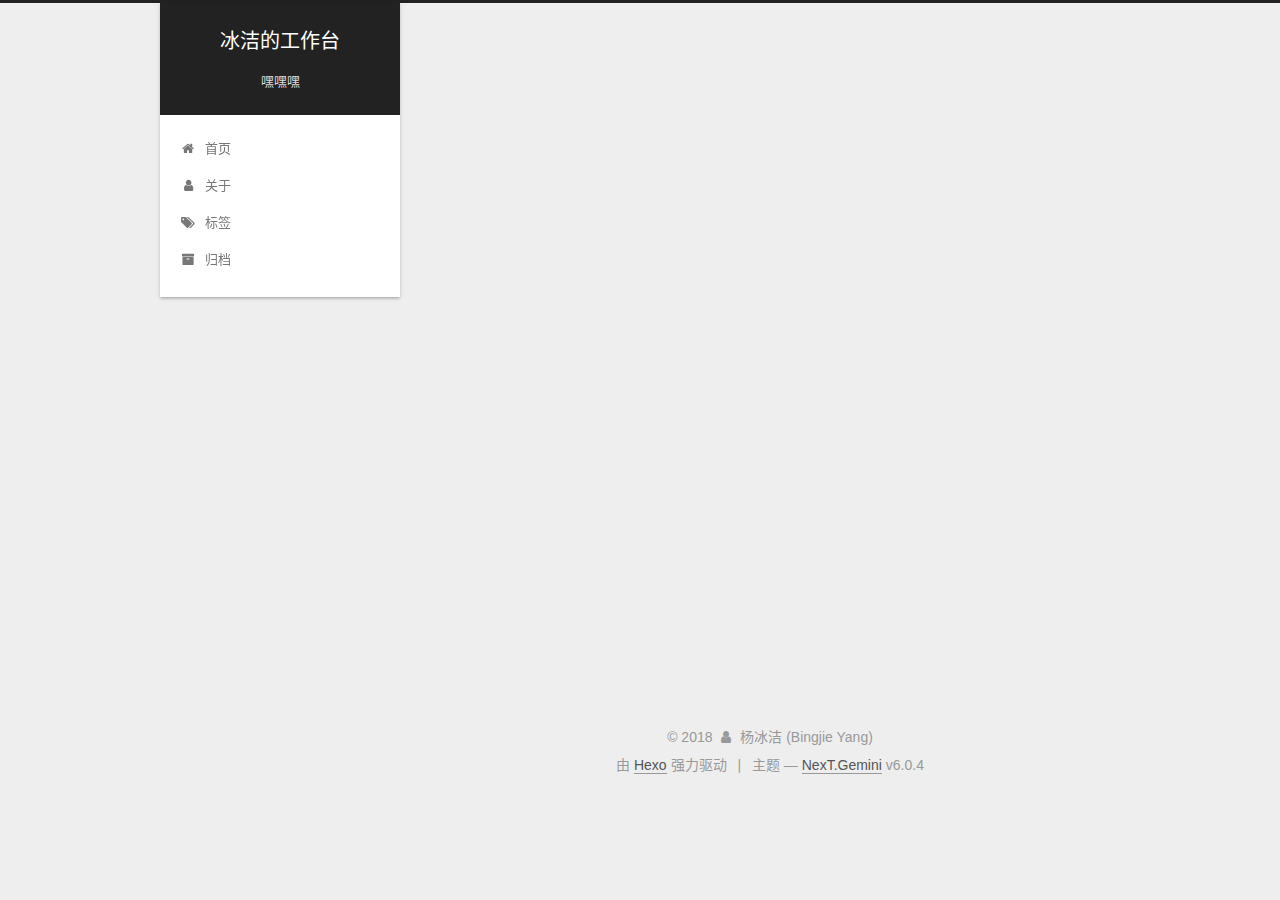
==== about/index.html @ 673fb583 "Site updated: 2018-02-25 16:41:50" ====
<!DOCTYPE html>



  


<html class="theme-next gemini use-motion" lang="zh-CN">
<head>
  <meta charset="UTF-8"/>
<meta http-equiv="X-UA-Compatible" content="IE=edge" />
<meta name="viewport" content="width=device-width, initial-scale=1, maximum-scale=1"/>
<meta name="theme-color" content="#222">












<meta http-equiv="Cache-Control" content="no-transform" />
<meta http-equiv="Cache-Control" content="no-siteapp" />






















<link href="/lib/font-awesome/css/font-awesome.min.css?v=4.6.2" rel="stylesheet" type="text/css" />

<link href="/css/main.css?v=6.0.4" rel="stylesheet" type="text/css" />


  <link rel="apple-touch-icon" sizes="180x180" href="/images/apple-touch-icon-next.png?v=6.0.4">


  <link rel="icon" type="image/png" sizes="32x32" href="/images/favicon-32x32-next.png?v=6.0.4">


  <link rel="icon" type="image/png" sizes="16x16" href="/images/favicon-16x16-next.png?v=6.0.4">


  <link rel="mask-icon" href="/images/logo.svg?v=6.0.4" color="#222">









<script type="text/javascript" id="hexo.configurations">
  var NexT = window.NexT || {};
  var CONFIG = {
    root: '/',
    scheme: 'Gemini',
    version: '6.0.4',
    sidebar: {"position":"left","display":"post","offset":12,"b2t":false,"scrollpercent":false,"onmobile":false},
    fancybox: false,
    fastclick: false,
    lazyload: false,
    tabs: true,
    motion: {"enable":true,"async":false,"transition":{"post_block":"fadeIn","post_header":"slideDownIn","post_body":"slideDownIn","coll_header":"slideLeftIn","sidebar":"slideUpIn"}},
    algolia: {
      applicationID: '',
      apiKey: '',
      indexName: '',
      hits: {"per_page":10},
      labels: {"input_placeholder":"Search for Posts","hits_empty":"We didn't find any results for the search: ${query}","hits_stats":"${hits} results found in ${time} ms"}
    }
  };
</script>


  




  
  <meta name="keywords" content="Hexo, Bingjie" />


<meta name="description" content="黄泽强">
<meta property="og:type" content="website">
<meta property="og:title" content="about">
<meta property="og:url" content="http://hzqjyyx.github.io/about/index.html">
<meta property="og:site_name" content="冰洁的工作台">
<meta property="og:description" content="黄泽强">
<meta property="og:locale" content="zh-CN">
<meta property="og:updated_time" content="2017-05-13T11:51:23.000Z">
<meta name="twitter:card" content="summary">
<meta name="twitter:title" content="about">
<meta name="twitter:description" content="黄泽强">






  <link rel="canonical" href="http://hzqjyyx.github.io/about/"/>



<script type="text/javascript" id="page.configurations">
  CONFIG.page = {
    sidebar: "",
  };
</script>
  <title>about | 冰洁的工作台</title>
  









  <noscript>
  <style type="text/css">
    .use-motion .motion-element,
    .use-motion .brand,
    .use-motion .menu-item,
    .sidebar-inner,
    .use-motion .post-block,
    .use-motion .pagination,
    .use-motion .comments,
    .use-motion .post-header,
    .use-motion .post-body,
    .use-motion .collection-title { opacity: initial; }

    .use-motion .logo,
    .use-motion .site-title,
    .use-motion .site-subtitle {
      opacity: initial;
      top: initial;
    }

    .use-motion {
      .logo-line-before i { left: initial; }
      .logo-line-after i { right: initial; }
    }
  </style>
</noscript>

</head>

<body itemscope itemtype="http://schema.org/WebPage" lang="zh-CN">

  
  
    
  

  <div class="container sidebar-position-left page-post-detail">
    <div class="headband"></div>

    <header id="header" class="header" itemscope itemtype="http://schema.org/WPHeader">
      <div class="header-inner"> <div class="site-brand-wrapper">
  <div class="site-meta ">
    

    <div class="custom-logo-site-title">
      <a href="/"  class="brand" rel="start">
        <span class="logo-line-before"><i></i></span>
        <span class="site-title">冰洁的工作台</span>
        <span class="logo-line-after"><i></i></span>
      </a>
    </div>
      
        <p class="site-subtitle">嘿嘿嘿</p>
      
  </div>

  <div class="site-nav-toggle">
    <button>
      <span class="btn-bar"></span>
      <span class="btn-bar"></span>
      <span class="btn-bar"></span>
    </button>
  </div>
</div>

<nav class="site-nav">
  

  
    <ul id="menu" class="menu">
      
        
        <li class="menu-item menu-item-home">
          <a href="/" rel="section">
            <i class="menu-item-icon fa fa-fw fa-home"></i> <br />首页</a>
        </li>
      
        
        <li class="menu-item menu-item-about">
          <a href="/about/" rel="section">
            <i class="menu-item-icon fa fa-fw fa-user"></i> <br />关于</a>
        </li>
      
        
        <li class="menu-item menu-item-tags">
          <a href="/tags/" rel="section">
            <i class="menu-item-icon fa fa-fw fa-tags"></i> <br />标签</a>
        </li>
      
        
        <li class="menu-item menu-item-archives">
          <a href="/archives/" rel="section">
            <i class="menu-item-icon fa fa-fw fa-archive"></i> <br />归档</a>
        </li>
      

      
    </ul>
  

  
</nav>


  



 </div>
    </header>

    


    <main id="main" class="main">
      <div class="main-inner">
        <div class="content-wrap">
          <div id="content" class="content">
            

  <div id="posts" class="posts-expand">
    
    
    
    <div class="post-block page">
      <header class="post-header">

<h1 class="post-title" itemprop="name headline">about</h1>

<div class="post-meta">
  
  



</div>

</header>

      
      
      
      <div class="post-body">
        
        
          <h1 id="黄泽强"><a class="markdownIt-Anchor" href="#黄泽强"></a> 黄泽强</h1>

        
      </div>
      
      
      
    </div>
    



    
    
    
  </div>


          </div>
          

        </div>
        
          
  
  <div class="sidebar-toggle">
    <div class="sidebar-toggle-line-wrap">
      <span class="sidebar-toggle-line sidebar-toggle-line-first"></span>
      <span class="sidebar-toggle-line sidebar-toggle-line-middle"></span>
      <span class="sidebar-toggle-line sidebar-toggle-line-last"></span>
    </div>
  </div>

  <aside id="sidebar" class="sidebar">
    
    <div class="sidebar-inner">

      

      
        <ul class="sidebar-nav motion-element">
          <li class="sidebar-nav-toc sidebar-nav-active" data-target="post-toc-wrap">
            文章目录
          </li>
          <li class="sidebar-nav-overview" data-target="site-overview-wrap">
            站点概览
          </li>
        </ul>
      

      <section class="site-overview-wrap sidebar-panel">
        <div class="site-overview">
          <div class="site-author motion-element" itemprop="author" itemscope itemtype="http://schema.org/Person">
            
              <p class="site-author-name" itemprop="name">杨冰洁 (Bingjie Yang)</p>
              <p class="site-description motion-element" itemprop="description"></p>
          </div>

          
            <nav class="site-state motion-element">
              
                <div class="site-state-item site-state-posts">
                
                  <a href="/archives/">
                
                    <span class="site-state-item-count">1</span>
                    <span class="site-state-item-name">日志</span>
                  </a>
                </div>
              

              

              
            </nav>
          

          

          
            <div class="links-of-author motion-element">
              
                <span class="links-of-author-item">
                  <a href="https://github.com/ybjjyyx" target="_blank" title="GitHub"><i class="fa fa-fw fa-github"></i>GitHub</a>
                  
                </span>
              
            </div>
          

          
          

          
          

          
            
          
          

        </div>
      </section>

      
      <!--noindex-->
        <section class="post-toc-wrap motion-element sidebar-panel sidebar-panel-active">
          <div class="post-toc">

            
              
            

            
              <div class="post-toc-content"><ol class="nav"><li class="nav-item nav-level-1"><a class="nav-link" href="#黄泽强"><span class="nav-number">1.</span> <span class="nav-text"> 黄泽强</span></a></li></ol></div>
            

          </div>
        </section>
      <!--/noindex-->
      

      

    </div>
  </aside>


        
      </div>
    </main>

    <footer id="footer" class="footer">
      <div class="footer-inner">
        <div class="copyright">&copy; <span itemprop="copyrightYear">2018</span>
  <span class="with-love">
    <i class="fa fa-user"></i>
  </span>
  <span class="author" itemprop="copyrightHolder">杨冰洁 (Bingjie Yang)</span>

  

  
</div>




  <div class="powered-by">由 <a class="theme-link" target="_blank" href="https://hexo.io">Hexo</a> 强力驱动</div>



  <span class="post-meta-divider">|</span>



  <div class="theme-info">主题 &mdash; <a class="theme-link" target="_blank" href="https://github.com/theme-next/hexo-theme-next">NexT.Gemini</a> v6.0.4</div>




        








        
      </div>
    </footer>

    
      <div class="back-to-top">
        <i class="fa fa-arrow-up"></i>
        
      </div>
    

    

  </div>

  

<script type="text/javascript">
  if (Object.prototype.toString.call(window.Promise) !== '[object Function]') {
    window.Promise = null;
  }
</script>


























  
  
    <script type="text/javascript" src="/lib/jquery/index.js?v=2.1.3"></script>
  

  
  
    <script type="text/javascript" src="/lib/velocity/velocity.min.js?v=1.2.1"></script>
  

  
  
    <script type="text/javascript" src="/lib/velocity/velocity.ui.min.js?v=1.2.1"></script>
  


  


  <script type="text/javascript" src="/js/src/utils.js?v=6.0.4"></script>

  <script type="text/javascript" src="/js/src/motion.js?v=6.0.4"></script>



  
  


  <script type="text/javascript" src="/js/src/affix.js?v=6.0.4"></script>

  <script type="text/javascript" src="/js/src/schemes/pisces.js?v=6.0.4"></script>



  
  <script type="text/javascript" src="/js/src/scrollspy.js?v=6.0.4"></script>
<script type="text/javascript" src="/js/src/post-details.js?v=6.0.4"></script>



  


  <script type="text/javascript" src="/js/src/bootstrap.js?v=6.0.4"></script>



  

  
    <script id="dsq-count-scr" src="https://bingjie yang.disqus.com/count.js" async></script>
  

  





	





  












  





  

  

  

  
  

  
  

  


  
  

  

  

  

  

</body>
</html>
---- css/main.css ----
/* normalize.css v3.0.2 | MIT License | git.io/normalize */
html {
  font-family: sans-serif; /* 1 */
  -ms-text-size-adjust: 100%; /* 2 */
  -webkit-text-size-adjust: 100%; /* 2 */
}
body {
  margin: 0;
}
article,
aside,
details,
figcaption,
figure,
footer,
header,
hgroup,
main,
menu,
nav,
section,
summary {
  display: block;
}
audio,
canvas,
progress,
video {
  display: inline-block; /* 1 */
  vertical-align: baseline; /* 2 */
}
audio:not([controls]) {
  display: none;
  height: 0;
}
[hidden],
template {
  display: none;
}
a {
  background-color: transparent;
}
a:active,
a:hover {
  outline: 0;
}
abbr[title] {
  border-bottom: 1px dotted;
}
b,
strong {
  font-weight: bold;
}
dfn {
  font-style: italic;
}
h1 {
  font-size: 2em;
  margin: 0.67em 0;
}
mark {
  background: #ff0;
  color: #000;
}
small {
  font-size: 80%;
}
sub,
sup {
  font-size: 75%;
  line-height: 0;
  position: relative;
  vertical-align: baseline;
}
sup {
  top: -0.5em;
}
sub {
  bottom: -0.25em;
}
img {
  border: 0;
}
svg:not(:root) {
  overflow: hidden;
}
figure {
  margin: 1em 40px;
}
hr {
  -moz-box-sizing: content-box;
  box-sizing: content-box;
  height: 0;
}
pre {
  overflow: auto;
}
code,
kbd,
pre,
samp {
  font-family: monospace, monospace;
  font-size: 1em;
}
button,
input,
optgroup,
select,
textarea {
  color: inherit; /* 1 */
  font: inherit; /* 2 */
  margin: 0; /* 3 */
}
button {
  overflow: visible;
}
button,
select {
  text-transform: none;
}
button,
html input[type="button"],
input[type="reset"],
input[type="submit"] {
  -webkit-appearance: button; /* 2 */
  cursor: pointer; /* 3 */
}
button[disabled],
html input[disabled] {
  cursor: default;
}
button::-moz-focus-inner,
input::-moz-focus-inner {
  border: 0;
  padding: 0;
}
input {
  line-height: normal;
}
input[type="checkbox"],
input[type="radio"] {
  box-sizing: border-box; /* 1 */
  padding: 0; /* 2 */
}
input[type="number"]::-webkit-inner-spin-button,
input[type="number"]::-webkit-outer-spin-button {
  height: auto;
}
input[type="search"] {
  -webkit-appearance: textfield; /* 1 */
  -moz-box-sizing: content-box;
  -webkit-box-sizing: content-box; /* 2 */
  box-sizing: content-box;
}
input[type="search"]::-webkit-search-cancel-button,
input[type="search"]::-webkit-search-decoration {
  -webkit-appearance: none;
}
fieldset {
  border: 1px solid #c0c0c0;
  margin: 0 2px;
  padding: 0.35em 0.625em 0.75em;
}
legend {
  border: 0; /* 1 */
  padding: 0; /* 2 */
}
textarea {
  overflow: auto;
}
optgroup {
  font-weight: bold;
}
table {
  border-collapse: collapse;
  border-spacing: 0;
}
td,
th {
  padding: 0;
}
::selection {
  background: #262a30;
  color: #fff;
}
body {
  position: relative;
  font-family: 'Lato', "PingFang SC", "Microsoft YaHei", sans-serif;
  font-size: 14px;
  line-height: 2;
  color: #555;
  background: #eee;
}
@media (max-width: 767px) {
  body {
    padding-right: 0 !important;
  }
}
@media (min-width: 768px) and (max-width: 991px) {
  body {
    padding-right: 0 !important;
  }
}
@media (min-width: 1600px) {
  body {
    font-size: 16px;
  }
}
h1,
h2,
h3,
h4,
h5,
h6 {
  margin: 0;
  padding: 0;
  font-weight: bold;
  line-height: 1.5;
  font-family: 'Lato', "PingFang SC", "Microsoft YaHei", sans-serif;
}
h2,
h3,
h4,
h5,
h6 {
  margin: 20px 0 15px;
}
h1 {
  font-size: 22px;
}
@media (max-width: 767px) {
  h1 {
    font-size: 18px;
  }
}
h2 {
  font-size: 20px;
}
@media (max-width: 767px) {
  h2 {
    font-size: 16px;
  }
}
h3 {
  font-size: 18px;
}
@media (max-width: 767px) {
  h3 {
    font-size: 14px;
  }
}
h4 {
  font-size: 16px;
}
@media (max-width: 767px) {
  h4 {
    font-size: 12px;
  }
}
h5 {
  font-size: 14px;
}
@media (max-width: 767px) {
  h5 {
    font-size: 10px;
  }
}
h6 {
  font-size: 12px;
}
@media (max-width: 767px) {
  h6 {
    font-size: 8px;
  }
}
p {
  margin: 0 0 20px 0;
}
a {
  color: #555;
  text-decoration: none;
  outline: none;
  border-bottom: 1px solid #999;
  word-wrap: break-word;
}
a:hover {
  color: #222;
  border-bottom-color: #222;
}
blockquote {
  margin: 0;
  padding: 0;
}
img {
  display: block;
  margin: auto;
  max-width: 100%;
  height: auto;
}
hr {
  margin: 40px 0;
  height: 3px;
  border: none;
  background-color: #ddd;
  background-image: repeating-linear-gradient(-45deg, #fff, #fff 4px, transparent 4px, transparent 8px);
}
blockquote {
  padding: 0 15px;
  color: #666;
  border-left: 4px solid #ddd;
}
blockquote cite::before {
  content: "-";
  padding: 0 5px;
}
dt {
  font-weight: 700;
}
dd {
  margin: 0;
  padding: 0;
}
kbd {
  border: 1px solid #ccc;
  border-radius: 0.2em;
  box-shadow: 0.1em 0.1em 0.2em rgba(0,0,0,0.1);
  background-color: #f9f9f9;
  font-family: inherit;
  background-image: -webkit-linear-gradient(top, #eee, #fff, #eee);
  padding: 0.1em 0.3em;
  white-space: nowrap;
}
.text-left {
  text-align: left;
}
.text-center {
  text-align: center;
}
.text-right {
  text-align: right;
}
.text-justify {
  text-align: justify;
}
.text-nowrap {
  white-space: nowrap;
}
.text-lowercase {
  text-transform: lowercase;
}
.text-uppercase {
  text-transform: uppercase;
}
.text-capitalize {
  text-transform: capitalize;
}
.center-block {
  display: block;
  margin-left: auto;
  margin-right: auto;
}
.clearfix:before,
.clearfix:after {
  content: " ";
  display: table;
}
.clearfix:after {
  clear: both;
}
.pullquote {
  width: 45%;
}
.pullquote.left {
  float: left;
  margin-left: 5px;
  margin-right: 10px;
}
.pullquote.right {
  float: right;
  margin-left: 10px;
  margin-right: 5px;
}
.affix.affix.affix {
  position: fixed;
}
.translation {
  margin-top: -20px;
  font-size: 14px;
  color: #999;
}
.scrollbar-measure {
  width: 100px;
  height: 100px;
  overflow: scroll;
  position: absolute;
  top: -9999px;
}
.use-motion .motion-element {
  opacity: 0;
}
table {
  margin: 20px 0;
  width: 100%;
  border-collapse: collapse;
  border-spacing: 0;
  border: 1px solid #ddd;
  font-size: 14px;
  table-layout: fixed;
  word-wrap: break-all;
}
table>tbody>tr:nth-of-type(odd) {
  background-color: #f9f9f9;
}
table>tbody>tr:hover {
  background-color: #f5f5f5;
}
caption,
th,
td {
  padding: 8px;
  text-align: left;
  vertical-align: middle;
  font-weight: normal;
}
th,
td {
  border-bottom: 3px solid #ddd;
  border-right: 1px solid #eee;
}
th {
  padding-bottom: 10px;
  font-weight: 700;
}
td {
  border-bottom-width: 1px;
}
html,
body {
  height: 100%;
}
.container {
  position: relative;
  min-height: 100%;
}
.header-inner {
  margin: 0 auto;
  padding: 100px 0 70px;
  width: calc(100% - 252px);
}
@media (min-width: 1600px) {
  .container .header-inner {
    width: 900px;
  }
}
.main {
  padding-bottom: 150px;
}
.main-inner {
  margin: 0 auto;
  width: calc(100% - 252px);
}
@media (min-width: 1600px) {
  .container .main-inner {
    width: 900px;
  }
}
.footer {
  position: absolute;
  left: 0;
  bottom: 0;
  width: 100%;
  min-height: 50px;
}
.footer-inner {
  box-sizing: border-box;
  margin: 20px auto;
  width: calc(100% - 252px);
}
@media (min-width: 1600px) {
  .container .footer-inner {
    width: 900px;
  }
}
pre,
.highlight {
  overflow: auto;
  margin: 20px 0;
  padding: 0;
  font-size: 14px;
  color: #4d4d4c;
  background: #f7f7f7;
  line-height: 1.6;
}
pre,
code {
  font-family: consolas, Menlo, "PingFang SC", "Microsoft YaHei", monospace;
}
code {
  padding: 2px 4px;
  word-wrap: break-word;
  color: #555;
  background: #eee;
  border-radius: 3px;
  font-size: 14px;
}
pre {
  padding: 10px;
}
pre code {
  padding: 0;
  color: #4d4d4c;
  background: none;
  text-shadow: none;
}
.highlight {
  border-radius: 1px;
}
.highlight pre {
  border: none;
  margin: 0;
  padding: 10px 0;
}
.highlight table {
  margin: 0;
  width: auto;
  border: none;
}
.highlight td {
  border: none;
  padding: 0;
}
.highlight figcaption {
  font-size: 1em;
  color: #4d4d4c;
  line-height: 1em;
  margin-bottom: 1em;
}
.highlight figcaption:before,
.highlight figcaption:after {
  content: " ";
  display: table;
}
.highlight figcaption:after {
  clear: both;
}
.highlight figcaption a {
  float: right;
  color: #4d4d4c;
}
.highlight figcaption a:hover {
  border-bottom-color: #4d4d4c;
}
.highlight .gutter pre {
  padding-left: 10px;
  padding-right: 10px;
  color: #869194;
  text-align: right;
  background-color: #eff2f3;
}
.highlight .code pre {
  width: 100%;
  padding-left: 10px;
  padding-right: 10px;
  background-color: #f7f7f7;
}
.highlight .line {
  height: 20px;
}
.gutter {
  -webkit-user-select: none;
  -moz-user-select: none;
  -ms-user-select: none;
  user-select: none;
}
.gist table {
  width: auto;
}
.gist table td {
  border: none;
}
pre .deletion {
  background: #fdd;
}
pre .addition {
  background: #dfd;
}
pre .meta {
  color: #8959a8;
}
pre .comment {
  color: #8e908c;
}
pre .variable,
pre .attribute,
pre .tag,
pre .regexp,
pre .ruby .constant,
pre .xml .tag .title,
pre .xml .pi,
pre .xml .doctype,
pre .html .doctype,
pre .css .id,
pre .css .class,
pre .css .pseudo {
  color: #c82829;
}
pre .number,
pre .preprocessor,
pre .built_in,
pre .literal,
pre .params,
pre .constant,
pre .command {
  color: #f5871f;
}
pre .ruby .class .title,
pre .css .rules .attribute,
pre .string,
pre .value,
pre .inheritance,
pre .header,
pre .ruby .symbol,
pre .xml .cdata,
pre .special,
pre .number,
pre .formula {
  color: #718c00;
}
pre .title,
pre .css .hexcolor {
  color: #3e999f;
}
pre .function,
pre .python .decorator,
pre .python .title,
pre .ruby .function .title,
pre .ruby .title .keyword,
pre .perl .sub,
pre .javascript .title,
pre .coffeescript .title {
  color: #4271ae;
}
pre .keyword,
pre .javascript .function {
  color: #8959a8;
}
.full-image.full-image.full-image.full-image {
  border: none;
  max-width: 100%;
  width: auto;
  margin: 20px auto 25px;
}
.blockquote-center,
.page-home .post-type-quote blockquote,
.page-post-detail .post-type-quote blockquote {
  position: relative;
  margin: 40px 0;
  padding: 0;
  border-left: none;
  text-align: center;
}
.blockquote-center::before,
.page-home .post-type-quote blockquote::before,
.page-post-detail .post-type-quote blockquote::before,
.blockquote-center::after,
.page-home .post-type-quote blockquote::after,
.page-post-detail .post-type-quote blockquote::after {
  position: absolute;
  content: ' ';
  display: block;
  width: 100%;
  height: 24px;
  opacity: 0.2;
  background-repeat: no-repeat;
  background-position: 0 -6px;
  background-size: 22px 22px;
}
.blockquote-center::before,
.page-home .post-type-quote blockquote::before,
.page-post-detail .post-type-quote blockquote::before {
  top: -20px;
  background-image: url("../images/quote-l.svg");
  border-top: 1px solid #ccc;
}
.blockquote-center::after,
.page-home .post-type-quote blockquote::after,
.page-post-detail .post-type-quote blockquote::after {
  bottom: -20px;
  background-image: url("../images/quote-r.svg");
  border-bottom: 1px solid #ccc;
  background-position: 100% 8px;
}
.blockquote-center p,
.page-home .post-type-quote blockquote p,
.page-post-detail .post-type-quote blockquote p,
.blockquote-center div,
.page-home .post-type-quote blockquote div,
.page-post-detail .post-type-quote blockquote div {
  text-align: center;
}
.post .post-body .group-picture img {
  box-sizing: border-box;
  padding: 0 3px;
  border: none;
}
.post .group-picture-row {
  overflow: hidden;
  margin-top: 6px;
}
.post .group-picture-row:first-child {
  margin-top: 0;
}
.post .group-picture-column {
  float: left;
}
.page-post-detail .post-body .group-picture-column {
  float: none;
  margin-top: 10px;
  width: auto !important;
}
.page-post-detail .post-body .group-picture-column img {
  margin: 0 auto;
}
.page-archive .group-picture-container {
  overflow: hidden;
}
.page-archive .group-picture-row {
  float: left;
}
.page-archive .group-picture-row:first-child {
  margin-top: 6px;
}
.page-archive .group-picture-column {
  max-width: 150px;
  max-height: 150px;
}
.post-body .note {
  position: relative;
  padding: 15px;
  margin-bottom: 20px;
  border: 1px solid #eee;
  border-left-width: 5px;
  border-radius: 3px;
}
.post-body .note h2,
.post-body .note h3,
.post-body .note h4,
.post-body .note h5,
.post-body .note h6 {
  margin-top: 0;
  margin-bottom: 0;
  border-bottom: initial;
  padding-top: 0 !important;
}
.post-body .note p:first-child,
.post-body .note ul:first-child,
.post-body .note ol:first-child,
.post-body .note table:first-child,
.post-body .note pre:first-child,
.post-body .note blockquote:first-child {
  margin-top: 0;
}
.post-body .note p:last-child,
.post-body .note ul:last-child,
.post-body .note ol:last-child,
.post-body .note table:last-child,
.post-body .note pre:last-child,
.post-body .note blockquote:last-child {
  margin-bottom: 0;
}
.post-body .note.default {
  border-left-color: #777;
}
.post-body .note.default h2,
.post-body .note.default h3,
.post-body .note.default h4,
.post-body .note.default h5,
.post-body .note.default h6 {
  color: #777;
}
.post-body .note.primary {
  border-left-color: #6f42c1;
}
.post-body .note.primary h2,
.post-body .note.primary h3,
.post-body .note.primary h4,
.post-body .note.primary h5,
.post-body .note.primary h6 {
  color: #6f42c1;
}
.post-body .note.info {
  border-left-color: #428bca;
}
.post-body .note.info h2,
.post-body .note.info h3,
.post-body .note.info h4,
.post-body .note.info h5,
.post-body .note.info h6 {
  color: #428bca;
}
.post-body .note.success {
  border-left-color: #5cb85c;
}
.post-body .note.success h2,
.post-body .note.success h3,
.post-body .note.success h4,
.post-body .note.success h5,
.post-body .note.success h6 {
  color: #5cb85c;
}
.post-body .note.warning {
  border-left-color: #f0ad4e;
}
.post-body .note.warning h2,
.post-body .note.warning h3,
.post-body .note.warning h4,
.post-body .note.warning h5,
.post-body .note.warning h6 {
  color: #f0ad4e;
}
.post-body .note.danger {
  border-left-color: #d9534f;
}
.post-body .note.danger h2,
.post-body .note.danger h3,
.post-body .note.danger h4,
.post-body .note.danger h5,
.post-body .note.danger h6 {
  color: #d9534f;
}
.post-body .label {
  display: inline;
  padding: 0 2px;
  white-space: nowrap;
}
.post-body .label.default {
  background-color: #f0f0f0;
}
.post-body .label.primary {
  background-color: #efe6f7;
}
.post-body .label.info {
  background-color: #e5f2f8;
}
.post-body .label.success {
  background-color: #e7f4e9;
}
.post-body .label.warning {
  background-color: #fcf6e1;
}
.post-body .label.danger {
  background-color: #fae8eb;
}
.post-body .tabs {
  position: relative;
  display: block;
  margin-bottom: 20px;
  padding-top: 10px;
}
.post-body .tabs ul.nav-tabs {
  margin: 0;
  padding: 0;
  display: flex;
  margin-bottom: -1px;
}
@media (max-width: 413px) {
  .post-body .tabs ul.nav-tabs {
    display: block;
    margin-bottom: 5px;
  }
}
.post-body .tabs ul.nav-tabs li.tab {
  list-style-type: none !important;
  margin: 0 0.25em 0 0;
  border-top: 3px solid transparent;
  border-left: 1px solid transparent;
  border-right: 1px solid transparent;
}
@media (max-width: 413px) {
  .post-body .tabs ul.nav-tabs li.tab {
    margin: initial;
    border-top: 1px solid transparent;
    border-left: 3px solid transparent;
    border-right: 1px solid transparent;
    border-bottom: 1px solid transparent;
  }
}
.post-body .tabs ul.nav-tabs li.tab a {
  outline: 0;
  border-bottom: initial;
  display: block;
  line-height: 1.8em;
  padding: 0.25em 0.75em;
  transition-duration: 0.2s;
  transition-timing-function: ease-out;
  transition-delay: 0s;
}
.post-body .tabs ul.nav-tabs li.tab a i {
  width: 1.285714285714286em;
}
.post-body .tabs ul.nav-tabs li.tab.active {
  border-top: 3px solid #fc6423;
  border-left: 1px solid #ddd;
  border-right: 1px solid #ddd;
  background-color: #fff;
}
@media (max-width: 413px) {
  .post-body .tabs ul.nav-tabs li.tab.active {
    border-top: 1px solid #ddd;
    border-left: 3px solid #fc6423;
    border-right: 1px solid #ddd;
    border-bottom: 1px solid #ddd;
  }
}
.post-body .tabs ul.nav-tabs li.tab.active a {
  cursor: default;
  color: #555;
}
.post-body .tabs .tab-content {
  background-color: #fff;
}
.post-body .tabs .tab-content .tab-pane {
  border: 1px solid #ddd;
  padding: 20px 20px 0 20px;
}
.post-body .tabs .tab-content .tab-pane:not(.active) {
  display: none !important;
}
.post-body .tabs .tab-content .tab-pane.active {
  display: block !important;
}
.btn {
  display: inline-block;
  padding: 0 20px;
  font-size: 14px;
  color: #555;
  background: #fff;
  border: 2px solid #555;
  text-decoration: none;
  border-radius: 2px;
  transition-property: background-color;
  transition-duration: 0.2s;
  transition-timing-function: ease-in-out;
  transition-delay: 0s;
  line-height: 2;
}
.btn:hover {
  border-color: #222;
  color: #fff;
  background: #222;
}
.btn +.btn {
  margin: 0 0 8px 8px;
}
.btn .fa-fw {
  width: 1.285714285714286em;
  text-align: left;
}
.btn-bar {
  display: block;
  width: 22px;
  height: 2px;
  background: #555;
  border-radius: 1px;
}
.btn-bar+.btn-bar {
  margin-top: 4px;
}
.pagination {
  margin: 120px 0 40px;
  text-align: center;
  border-top: 1px solid #eee;
}
.page-number-basic,
.pagination .prev,
.pagination .next,
.pagination .page-number,
.pagination .space {
  display: inline-block;
  position: relative;
  top: -1px;
  margin: 0 10px;
  padding: 0 11px;
}
@media (max-width: 767px) {
  .page-number-basic,
  .pagination .prev,
  .pagination .next,
  .pagination .page-number,
  .pagination .space {
    margin: 0 5px;
  }
}
.pagination .prev,
.pagination .next,
.pagination .page-number {
  border-bottom: 0;
  border-top: 1px solid #eee;
  transition-property: border-color;
  transition-duration: 0.2s;
  transition-timing-function: ease-in-out;
  transition-delay: 0s;
}
.pagination .prev:hover,
.pagination .next:hover,
.pagination .page-number:hover {
  border-top-color: #222;
}
.pagination .space {
  padding: 0;
  margin: 0;
}
.pagination .prev {
  margin-left: 0;
}
.pagination .next {
  margin-right: 0;
}
.pagination .page-number.current {
  color: #fff;
  background: #ccc;
  border-top-color: #ccc;
}
@media (max-width: 767px) {
  .pagination {
    border-top: none;
  }
  .pagination .prev,
  .pagination .next,
  .pagination .page-number {
    margin-bottom: 10px;
    border-top: 0;
    border-bottom: 1px solid #eee;
    padding: 0 10px;
  }
  .pagination .prev:hover,
  .pagination .next:hover,
  .pagination .page-number:hover {
    border-bottom-color: #222;
  }
}
.comments {
  margin: 60px 20px 0;
}
.tag-cloud {
  text-align: center;
}
.tag-cloud a {
  display: inline-block;
  margin: 10px;
}
.back-to-top {
  box-sizing: border-box;
  position: fixed;
  bottom: -100px;
  right: 30px;
  z-index: 1050;
  padding: 0 6px;
  width: 24px;
  background: #222;
  font-size: 12px;
  opacity: 0.6;
  color: #fff;
  cursor: pointer;
  text-align: center;
  -webkit-transform: translateZ(0);
  transition-property: bottom;
  transition-duration: 0.2s;
  transition-timing-function: ease-in-out;
  transition-delay: 0s;
}
@media (min-width: 768px) and (max-width: 991px) {
  .back-to-top {
    display: none !important;
  }
}
@media (max-width: 767px) {
  .back-to-top {
    display: none !important;
  }
}
.back-to-top.back-to-top-on {
  bottom: 30px;
}
.header {
  background: transparent;
}
.header-inner {
  position: relative;
}
.headband {
  height: 3px;
  background: #222;
}
.site-meta {
  margin: 0;
  text-align: center;
}
@media (max-width: 767px) {
  .site-meta {
    text-align: center;
  }
}
.brand {
  position: relative;
  display: inline-block;
  padding: 0 40px;
  color: #fff;
  background: #222;
  border-bottom: none;
}
.brand:hover {
  color: #fff;
}
.logo {
  display: inline-block;
  margin-right: 5px;
  line-height: 36px;
  vertical-align: top;
}
.site-title {
  display: inline-block;
  vertical-align: top;
  line-height: 36px;
  font-size: 20px;
  font-weight: normal;
  font-family: 'Lato', "PingFang SC", "Microsoft YaHei", sans-serif;
}
.site-subtitle {
  margin-top: 10px;
  font-size: 13px;
  color: #ddd;
}
.use-motion .brand {
  opacity: 0;
}
.use-motion .logo,
.use-motion .site-title,
.use-motion .site-subtitle {
  opacity: 0;
  position: relative;
  top: -10px;
}
.site-nav-toggle {
  display: none;
  position: absolute;
  top: 10px;
  left: 10px;
}
@media (max-width: 767px) {
  .site-nav-toggle {
    display: block;
  }
}
.site-nav-toggle button {
  margin-top: 2px;
  padding: 9px 10px;
  background: transparent;
  border: none;
}
@media (max-width: 767px) {
  .site-nav {
    display: none;
    margin: 0 -10px;
    padding: 0 10px;
    clear: both;
    border-top: 1px solid #ddd;
  }
}
@media (min-width: 768px) and (max-width: 991px) {
  .site-nav {
    display: block !important;
  }
}
@media (min-width: 992px) {
  .site-nav {
    display: block !important;
  }
}
.menu {
  margin-top: 20px;
  padding-left: 0;
  text-align: center;
}
.menu .menu-item {
  display: inline-block;
  margin: 0 10px;
  list-style: none;
}
@media screen and (max-width: 767px) {
  .menu .menu-item {
    margin-top: 10px;
  }
}
.menu .menu-item a {
  display: block;
  font-size: 13px;
  line-height: inherit;
  border-bottom: 1px solid transparent;
  transition-property: border-color;
  transition-duration: 0.2s;
  transition-timing-function: ease-in-out;
  transition-delay: 0s;
}
.menu .menu-item a:hover,
.menu-item-active a {
  border-bottom-color: #222;
}
.menu .menu-item .fa {
  margin-right: 5px;
}
.use-motion .menu-item {
  opacity: 0;
}
.post-body {
  font-family: 'Lato', "PingFang SC", "Microsoft YaHei", sans-serif;
}
@media (max-width: 767px) {
  .post-body {
    word-break: break-word;
  }
}
.post-body .fancybox img {
  display: block !important;
  margin: 0 auto;
  cursor: pointer;
  cursor: zoom-in;
  cursor: -webkit-zoom-in;
}
.post-body .image-caption,
.post-body .figure .caption {
  margin: -20px auto 15px;
  text-align: center;
  font-size: 14px;
  color: #999;
  font-weight: bold;
  line-height: 1;
}
.post-sticky-flag {
  display: inline-block;
  font-size: 16px;
  -ms-transform: rotate(30deg);
  -webkit-transform: rotate(30deg);
  -moz-transform: rotate(30deg);
  -ms-transform: rotate(30deg);
  -o-transform: rotate(30deg);
  transform: rotate(30deg);
}
.use-motion .post-block,
.use-motion .pagination,
.use-motion .comments {
  opacity: 0;
}
.use-motion .post-header {
  opacity: 0;
}
.use-motion .post-body {
  opacity: 0;
}
.use-motion .collection-title {
  opacity: 0;
}
.posts-expand {
  padding-top: 40px;
}
@media (max-width: 767px) {
  .posts-expand {
    margin: 0 20px;
  }
  .post-body pre .gutter pre {
    padding-right: 10px;
  }
  .post-body .highlight {
    margin-left: 0px;
    margin-right: 0px;
    padding: 0;
  }
  .post-body .highlight .gutter pre {
    padding-right: 10px;
  }
}
@media (min-width: 992px) {
  .posts-expand .post-body {
    text-align: justify;
  }
}
.posts-expand .post-body h2,
.posts-expand .post-body h3,
.posts-expand .post-body h4,
.posts-expand .post-body h5,
.posts-expand .post-body h6 {
  padding-top: 10px;
}
.posts-expand .post-body h2 .header-anchor,
.posts-expand .post-body h3 .header-anchor,
.posts-expand .post-body h4 .header-anchor,
.posts-expand .post-body h5 .header-anchor,
.posts-expand .post-body h6 .header-anchor {
  float: right;
  margin-left: 10px;
  color: #ccc;
  border-bottom-style: none;
  visibility: hidden;
}
.posts-expand .post-body h2 .header-anchor:hover,
.posts-expand .post-body h3 .header-anchor:hover,
.posts-expand .post-body h4 .header-anchor:hover,
.posts-expand .post-body h5 .header-anchor:hover,
.posts-expand .post-body h6 .header-anchor:hover {
  color: inherit;
}
.posts-expand .post-body h2:hover .header-anchor,
.posts-expand .post-body h3:hover .header-anchor,
.posts-expand .post-body h4:hover .header-anchor,
.posts-expand .post-body h5:hover .header-anchor,
.posts-expand .post-body h6:hover .header-anchor {
  visibility: visible;
}
.posts-expand .post-body ul li {
  list-style: circle;
}
.posts-expand .post-body img {
  box-sizing: border-box;
  margin: auto;
  padding: 3px;
  border: 1px solid #ddd;
}
.posts-expand .post-body .fancybox img {
  margin: 0 auto 25px;
}
@media (max-width: 767px) {
  .posts-collapse {
    margin: 0 20px;
  }
  .posts-collapse .post-title,
  .posts-collapse .post-meta {
    display: block;
    width: auto;
    text-align: left;
  }
}
.posts-collapse {
  position: relative;
  z-index: 1010;
  margin-left: 55px;
}
.posts-collapse::after {
  content: " ";
  position: absolute;
  top: 20px;
  left: 0;
  margin-left: -2px;
  width: 4px;
  height: 100%;
  background: #f5f5f5;
  z-index: -1;
}
@media (max-width: 767px) {
  .posts-collapse {
    margin: 0 20px;
  }
}
.posts-collapse .collection-title {
  position: relative;
  margin: 60px 0;
}
.posts-collapse .collection-title h1,
.posts-collapse .collection-title h2 {
  margin-left: 20px;
}
.posts-collapse .collection-title small {
  color: #bbb;
  margin-left: 5px;
}
.posts-collapse .collection-title::before {
  content: " ";
  position: absolute;
  left: 0;
  top: 50%;
  margin-left: -4px;
  margin-top: -4px;
  width: 8px;
  height: 8px;
  background: #bbb;
  border-radius: 50%;
}
.posts-collapse .post {
  margin: 30px 0;
}
.posts-collapse .post-header {
  position: relative;
  transition-duration: 0.2s;
  transition-timing-function: ease-in-out;
  transition-delay: 0s;
  transition-property: border;
  border-bottom: 1px dashed #ccc;
}
.posts-collapse .post-header::before {
  content: " ";
  position: absolute;
  left: 0;
  top: 12px;
  width: 6px;
  height: 6px;
  margin-left: -4px;
  background: #bbb;
  border-radius: 50%;
  border: 1px solid #fff;
  transition-duration: 0.2s;
  transition-timing-function: ease-in-out;
  transition-delay: 0s;
  transition-property: background;
}
.posts-collapse .post-header:hover {
  border-bottom-color: #666;
}
.posts-collapse .post-header:hover::before {
  background: #222;
}
.posts-collapse .post-meta {
  position: absolute;
  font-size: 12px;
  left: 20px;
  top: 5px;
}
.posts-collapse .post-comments-count {
  display: none;
}
.posts-collapse .post-title {
  margin-left: 60px;
  font-size: 16px;
  font-weight: normal;
  line-height: inherit;
}
.posts-collapse .post-title::after {
  margin-left: 3px;
  opacity: 0.6;
}
.posts-collapse .post-title a {
  color: #666;
  border-bottom: none;
}
.page-home .post-type-quote .post-header,
.page-post-detail .post-type-quote .post-header,
.page-home .post-type-quote .post-tags,
.page-post-detail .post-type-quote .post-tags {
  display: none;
}
.posts-expand .post-title {
  text-align: center;
  word-break: break-word;
  font-weight: 400;
}
.posts-expand .post-title-link {
  display: inline-block;
  position: relative;
  color: #555;
  border-bottom: none;
  line-height: 1.2;
  vertical-align: top;
}
.posts-expand .post-title-link::before {
  content: "";
  position: absolute;
  width: 100%;
  height: 2px;
  bottom: 0;
  left: 0;
  background-color: #000;
  visibility: hidden;
  -webkit-transform: scaleX(0);
  -moz-transform: scaleX(0);
  -ms-transform: scaleX(0);
  -o-transform: scaleX(0);
  transform: scaleX(0);
  transition-duration: 0.2s;
  transition-timing-function: ease-in-out;
  transition-delay: 0s;
}
.posts-expand .post-title-link:hover::before {
  visibility: visible;
  -webkit-transform: scaleX(1);
  -moz-transform: scaleX(1);
  -ms-transform: scaleX(1);
  -o-transform: scaleX(1);
  transform: scaleX(1);
}
.posts-expand .post-title-link .fa {
  font-size: 16px;
}
.posts-expand .post-meta {
  margin: 3px 0 60px 0;
  color: #999;
  font-family: 'Lato', "PingFang SC", "Microsoft YaHei", sans-serif;
  font-size: 12px;
  text-align: center;
}
.posts-expand .post-meta .post-category-list {
  display: inline-block;
  margin: 0;
  padding: 3px;
}
.posts-expand .post-meta .post-category-list-link {
  color: #999;
}
.posts-expand .post-meta .post-description {
  font-size: 14px;
  margin-top: 2px;
}
.post-meta-divider {
  margin: 0 0.5em;
}
.post-meta-item-icon {
  margin-right: 3px;
}
@media (min-width: 768px) and (max-width: 991px) {
  .post-meta-item-icon {
    display: inline-block;
  }
}
@media (max-width: 767px) {
  .post-meta-item-icon {
    display: inline-block;
  }
}
@media (min-width: 768px) and (max-width: 991px) {
  .post-meta-item-text {
    display: none;
  }
}
@media (max-width: 767px) {
  .post-meta-item-text {
    display: none;
  }
}
@media (max-width: 767px) {
  .posts-expand .post-comments-count {
    display: none;
  }
}
.post-button {
  margin-top: 40px;
}
.posts-expand .post-tags {
  margin-top: 40px;
  text-align: center;
}
.posts-expand .post-tags a {
  display: inline-block;
  margin-right: 10px;
  font-size: 13px;
}
.post-nav {
  display: table;
  margin-top: 15px;
  width: 100%;
  border-top: 1px solid #eee;
}
.post-nav-divider {
  display: table-cell;
  width: 10%;
}
.post-nav-item {
  display: table-cell;
  padding: 10px 0 0 0;
  width: 45%;
  vertical-align: top;
}
.post-nav-item a {
  position: relative;
  display: block;
  line-height: 25px;
  font-size: 14px;
  color: #555;
  border-bottom: none;
}
.post-nav-item a:hover {
  color: #222;
  border-bottom: none;
}
.post-nav-item a:active {
  top: 2px;
}
.post-nav-item .fa {
  position: absolute;
  top: 8px;
  left: 0;
  font-size: 12px;
}
.post-nav-next a {
  padding-left: 15px;
}
.post-nav-prev {
  text-align: right;
}
.post-nav-prev a {
  padding-right: 15px;
}
.post-nav-prev .fa {
  right: 0;
  left: auto;
}
.posts-expand .post-eof {
  display: block;
  margin: 80px auto 60px;
  width: 8%;
  height: 1px;
  background: #ccc;
  text-align: center;
}
.post:last-child .post-eof.post-eof.post-eof {
  display: none;
}
.post-gallery {
  display: table;
  table-layout: fixed;
  width: 100%;
  border-collapse: separate;
}
.post-gallery-row {
  display: table-row;
}
.post-gallery .post-gallery-img {
  display: table-cell;
  text-align: center;
  vertical-align: middle;
  border: none;
}
.post-gallery .post-gallery-img img {
  max-width: 100%;
  max-height: 100%;
  border: none;
}
.fancybox-close,
.fancybox-close:hover {
  border: none;
}
.rtl.post-body p,
.rtl.post-body a,
.rtl.post-body h1,
.rtl.post-body h2,
.rtl.post-body h3,
.rtl.post-body h4,
.rtl.post-body h5,
.rtl.post-body h6,
.rtl.post-body li,
.rtl.post-body ul,
.rtl.post-body ol {
  direction: rtl;
  font-family: UKIJ Ekran;
}
.rtl.post-title {
  font-family: UKIJ Ekran;
}
.sidebar {
  position: fixed;
  right: 0;
  top: 0;
  bottom: 0;
  width: 0;
  z-index: 1040;
  box-shadow: inset 0 2px 6px #000;
  background: #222;
  -webkit-transform: translateZ(0);
}
.sidebar a,
.sidebar .exturl {
  color: #999;
  border-bottom-color: #555;
}
.sidebar a:hover,
.sidebar .exturl:hover {
  color: #eee;
}
@media (min-width: 768px) and (max-width: 991px) {
  .sidebar {
    display: none !important;
  }
}
@media (max-width: 767px) {
  .sidebar {
    display: none !important;
  }
}
.sidebar-inner {
  position: relative;
  padding: 20px 10px;
  color: #999;
  text-align: center;
}
.site-overview-wrap {
  overflow: hidden;
}
.site-overview {
  overflow-y: auto;
  overflow-x: hidden;
}
.sidebar-toggle {
  position: fixed;
  right: 30px;
  bottom: 45px;
  width: 14px;
  height: 14px;
  padding: 5px;
  background: #222;
  line-height: 0;
  z-index: 1050;
  cursor: pointer;
  -webkit-transform: translateZ(0);
}
@media (min-width: 768px) and (max-width: 991px) {
  .sidebar-toggle {
    display: none !important;
  }
}
@media (max-width: 767px) {
  .sidebar-toggle {
    display: none !important;
  }
}
.sidebar-toggle-line {
  position: relative;
  display: inline-block;
  vertical-align: top;
  height: 2px;
  width: 100%;
  background: #fff;
  margin-top: 3px;
}
.sidebar-toggle-line:first-child {
  margin-top: 0;
}
.site-author-image {
  display: block;
  margin: 0 auto;
  padding: 2px;
  max-width: 120px;
  height: auto;
  border: 1px solid #eee;
}
.site-author-name {
  margin: 0;
  text-align: center;
  color: #222;
  font-weight: 600;
}
.site-description {
  margin-top: 0;
  text-align: center;
  font-size: 13px;
  color: #999;
}
.site-state {
  overflow: hidden;
  line-height: 1.4;
  white-space: nowrap;
  text-align: center;
}
.site-state-item {
  display: inline-block;
  padding: 0 15px;
  border-left: 1px solid #eee;
}
.site-state-item:first-child {
  border-left: none;
}
.site-state-item a {
  border-bottom: none;
}
.site-state-item-count {
  display: block;
  text-align: center;
  color: inherit;
  font-weight: 600;
  font-size: 16px;
}
.site-state-item-name {
  font-size: 13px;
  color: #999;
}
.feed-link {
  margin-top: 20px;
}
.feed-link a {
  display: inline-block;
  padding: 0 15px;
  color: #fc6423;
  border: 1px solid #fc6423;
  border-radius: 4px;
}
.feed-link a i {
  color: #fc6423;
  font-size: 14px;
}
.feed-link a:hover {
  color: #fff;
  background: #fc6423;
}
.feed-link a:hover i {
  color: #fff;
}
.links-of-author {
  margin-top: 20px;
}
.links-of-author a,
.links-of-author .exturl {
  display: inline-block;
  vertical-align: middle;
  margin-right: 10px;
  margin-bottom: 10px;
  border-bottom-color: #555;
  font-size: 13px;
}
.links-of-author a:before,
.links-of-author .exturl:before {
  display: inline-block;
  vertical-align: middle;
  margin-right: 3px;
  content: " ";
  width: 4px;
  height: 4px;
  border-radius: 50%;
  background: #608c30;
}
.links-of-blogroll {
  font-size: 13px;
}
.links-of-blogroll-title {
  margin-top: 20px;
  font-size: 14px;
  font-weight: 600;
}
.links-of-blogroll-list {
  margin: 0;
  padding: 0;
  list-style: none;
}
.links-of-blogroll-item {
  padding: 2px 10px;
}
.links-of-blogroll-item a {
  max-width: 280px;
  box-sizing: border-box;
  display: inline-block;
  overflow: hidden;
  white-space: nowrap;
  text-overflow: ellipsis;
}
.sidebar-nav {
  margin: 0 0 20px;
  padding-left: 0;
}
.sidebar-nav li {
  display: inline-block;
  cursor: pointer;
  border-bottom: 1px solid transparent;
  font-size: 14px;
  color: #555;
}
.sidebar-nav li:hover {
  color: #fc6423;
}
.page-post-detail .sidebar-nav-toc {
  padding: 0 5px;
}
.page-post-detail .sidebar-nav-overview {
  margin-left: 10px;
}
.sidebar-nav .sidebar-nav-active {
  color: #fc6423;
  border-bottom-color: #fc6423;
}
.sidebar-nav .sidebar-nav-active:hover {
  color: #fc6423;
}
.sidebar-panel {
  display: none;
}
.sidebar-panel-active {
  display: block;
}
.post-toc-empty {
  font-size: 14px;
  color: #666;
}
.post-toc-wrap {
  overflow: hidden;
}
.post-toc {
  overflow: auto;
}
.post-toc ol {
  margin: 0;
  padding: 0 2px 5px 10px;
  text-align: left;
  list-style: none;
  font-size: 14px;
}
.post-toc ol > ol {
  padding-left: 0;
}
.post-toc ol a {
  transition-duration: 0.2s;
  transition-timing-function: ease-in-out;
  transition-delay: 0s;
  transition-property: all;
  color: #666;
  border-bottom-color: #ccc;
}
.post-toc ol a:hover {
  color: #000;
  border-bottom-color: #000;
}
.post-toc .nav-item {
  overflow: hidden;
  text-overflow: ellipsis;
  white-space: nowrap;
  line-height: 1.8;
}
.post-toc .nav .nav-child {
  display: none;
}
.post-toc .nav .active > .nav-child {
  display: block;
}
.post-toc .nav .active-current > .nav-child {
  display: block;
}
.post-toc .nav .active-current > .nav-child > .nav-item {
  display: block;
}
.post-toc .nav .active > a {
  color: #fc6423;
  border-bottom-color: #fc6423;
}
.post-toc .nav .active-current > a {
  color: #fc6423;
}
.post-toc .nav .active-current > a:hover {
  color: #fc6423;
}
.footer {
  font-size: 14px;
  color: #999;
}
.footer img {
  border: none;
}
.footer-inner {
  text-align: center;
}
.with-love {
  display: inline-block;
  margin: 0 5px;
}
.powered-by,
.theme-info {
  display: inline-block;
}
.cc-license {
  margin-top: 10px;
  text-align: center;
}
.cc-license .cc-opacity {
  opacity: 0.7;
  border-bottom: none;
}
.cc-license .cc-opacity:hover {
  opacity: 0.9;
}
.cc-license img {
  display: inline-block;
}
.post-spread {
  margin-top: 20px;
  text-align: center;
}
.jiathis_style {
  display: inline-block;
}
.jiathis_style a {
  border: none;
}
.fa {
  font-family: FontAwesome !important;
}
.post-spread {
  margin-top: 20px;
  text-align: center;
}
.bdshare-slide-button-box a {
  border: none;
}
.bdsharebuttonbox {
  display: inline-block;
}
.bdsharebuttonbox a {
  border: none;
}
.local-search-pop-overlay {
  position: fixed;
  width: 100%;
  height: 100%;
  top: 0;
  left: 0;
  z-index: 2080;
  background-color: rgba(0,0,0,0.3);
}
.local-search-popup {
  display: none;
  position: fixed;
  top: 10%;
  left: 50%;
  margin-left: -350px;
  width: 700px;
  height: 80%;
  padding: 0;
  background: #fff;
  color: #333;
  z-index: 9999;
  border-radius: 5px;
}
@media (max-width: 767px) {
  .local-search-popup {
    padding: 0;
    top: 0;
    left: 0;
    margin: 0;
    width: 100%;
    height: 100%;
    border-radius: 0;
  }
}
.local-search-popup ul.search-result-list {
  padding: 0;
  margin: 0 5px;
}
.local-search-popup p.search-result {
  border-bottom: 1px dashed #ccc;
  padding: 5px 0;
}
.local-search-popup a.search-result-title {
  font-weight: bold;
  font-size: 16px;
}
.local-search-popup .search-keyword {
  border-bottom: 1px dashed #f00;
  font-weight: bold;
  color: #f00;
}
.local-search-popup .local-search-header {
  padding: 5px;
  height: 36px;
  background: #f5f5f5;
  border-top-left-radius: 5px;
  border-top-right-radius: 5px;
}
.local-search-popup #local-search-result {
  overflow: auto;
  position: relative;
  padding: 5px 25px;
  height: calc(100% - 55px);
}
.local-search-popup .local-search-input-wrapper {
  display: inline-block;
  width: calc(100% - 90px);
  height: 36px;
  line-height: 36px;
  padding: 0 5px;
}
.local-search-popup .local-search-input-wrapper input {
  padding: 8px 0;
  height: 20px;
  display: block;
  width: 100%;
  outline: none;
  border: none;
  background: transparent;
  vertical-align: middle;
}
.local-search-popup .search-icon,
.local-search-popup .popup-btn-close {
  display: inline-block;
  font-size: 18px;
  color: #999;
  height: 36px;
  width: 18px;
  padding-left: 10px;
  padding-right: 10px;
}
.local-search-popup .search-icon {
  float: left;
}
.local-search-popup .popup-btn-close {
  border-left: 1px solid #eee;
  float: right;
  cursor: pointer;
}
.local-search-popup #no-result {
  position: absolute;
  left: 50%;
  top: 50%;
  -webkit-transform: translate(-50%, -50%);
  -webkit-transform: translate(-50%, -50%);
  -moz-transform: translate(-50%, -50%);
  -ms-transform: translate(-50%, -50%);
  -o-transform: translate(-50%, -50%);
  transform: translate(-50%, -50%);
  color: #ccc;
}
.site-uv,
.site-pv,
.page-pv {
  display: inline-block;
}
.site-uv .busuanzi-value,
.site-pv .busuanzi-value,
.page-pv .busuanzi-value {
  margin: 0 5px;
}
.page-archive .archive-page-counter {
  position: relative;
  top: 3px;
  left: 20px;
}
@media (max-width: 767px) {
  .page-archive .archive-page-counter {
    top: 5px;
  }
}
.page-archive .posts-collapse .archive-move-on {
  position: absolute;
  top: 11px;
  left: 0;
  margin-left: -6px;
  width: 10px;
  height: 10px;
  opacity: 0.5;
  background: #555;
  border: 1px solid #fff;
  border-radius: 50%;
}
.category-all-page .category-all-title {
  text-align: center;
}
.category-all-page .category-all {
  margin-top: 20px;
}
.category-all-page .category-list {
  margin: 0;
  padding: 0;
  list-style: none;
}
.category-all-page .category-list-item {
  margin: 5px 10px;
}
.category-all-page .category-list-count {
  color: #bbb;
}
.category-all-page .category-list-count:before {
  display: inline;
  content: " (";
}
.category-all-page .category-list-count:after {
  display: inline;
  content: ") ";
}
.category-all-page .category-list-child {
  padding-left: 10px;
}
#schedule ul#event-list {
  padding-left: 30px;
}
#schedule ul#event-list hr {
  margin: 20px 0 45px 0 !important;
  background: #222;
}
#schedule ul#event-list hr:after {
  display: inline-block;
  content: 'NOW';
  background: #222;
  color: #fff;
  font-weight: bold;
  text-align: right;
  padding: 0 5px;
}
#schedule ul#event-list li.event {
  margin: 20px 0px;
  background: #f9f9f9;
  padding-left: 10px;
  min-height: 40px;
}
#schedule ul#event-list li.event h2.event-summary {
  margin: 0;
  padding-bottom: 3px;
}
#schedule ul#event-list li.event h2.event-summary:before {
  display: inline-block;
  font-family: FontAwesome;
  font-size: 8px;
  content: '\f111';
  vertical-align: middle;
  margin-right: 25px;
  color: #bbb;
}
#schedule ul#event-list li.event span.event-relative-time {
  display: inline-block;
  font-size: 12px;
  font-weight: 400;
  padding-left: 12px;
  color: #bbb;
}
#schedule ul#event-list li.event span.event-details {
  display: block;
  color: #bbb;
  margin-left: 56px;
  padding-top: 3px;
  padding-bottom: 6px;
  text-indent: -24px;
  line-height: 18px;
}
#schedule ul#event-list li.event span.event-details:before {
  text-indent: 0;
  display: inline-block;
  width: 14px;
  font-family: FontAwesome;
  text-align: center;
  margin-right: 9px;
  color: #bbb;
}
#schedule ul#event-list li.event span.event-details.event-location:before {
  content: '\f041';
}
#schedule ul#event-list li.event span.event-details.event-duration:before {
  content: '\f017';
}
#schedule ul#event-list li.event-past {
  background: #fcfcfc;
}
#schedule ul#event-list li.event-past > * {
  opacity: 0.6;
}
#schedule ul#event-list li.event-past h2.event-summary {
  color: #bbb;
}
#schedule ul#event-list li.event-past h2.event-summary:before {
  color: #dfdfdf;
}
#schedule ul#event-list li.event-now {
  background: #222;
  color: #fff;
  padding: 15px 0 15px 10px;
}
#schedule ul#event-list li.event-now h2.event-summary:before {
  -webkit-transform: scale(1.2);
  -moz-transform: scale(1.2);
  -ms-transform: scale(1.2);
  -o-transform: scale(1.2);
  transform: scale(1.2);
  color: #fff;
  animation: dot-flash 1s alternate infinite ease-in-out;
}
#schedule ul#event-list li.event-now * {
  color: #fff !important;
}
@-moz-keyframes dot-flash {
  from {
    opacity: 1;
    -webkit-transform: scale(1.1);
    -moz-transform: scale(1.1);
    -ms-transform: scale(1.1);
    -o-transform: scale(1.1);
    transform: scale(1.1);
  }
  to {
    opacity: 0;
    -webkit-transform: scale(1);
    -moz-transform: scale(1);
    -ms-transform: scale(1);
    -o-transform: scale(1);
    transform: scale(1);
  }
}
@-webkit-keyframes dot-flash {
  from {
    opacity: 1;
    -webkit-transform: scale(1.1);
    -moz-transform: scale(1.1);
    -ms-transform: scale(1.1);
    -o-transform: scale(1.1);
    transform: scale(1.1);
  }
  to {
    opacity: 0;
    -webkit-transform: scale(1);
    -moz-transform: scale(1);
    -ms-transform: scale(1);
    -o-transform: scale(1);
    transform: scale(1);
  }
}
@-o-keyframes dot-flash {
  from {
    opacity: 1;
    -webkit-transform: scale(1.1);
    -moz-transform: scale(1.1);
    -ms-transform: scale(1.1);
    -o-transform: scale(1.1);
    transform: scale(1.1);
  }
  to {
    opacity: 0;
    -webkit-transform: scale(1);
    -moz-transform: scale(1);
    -ms-transform: scale(1);
    -o-transform: scale(1);
    transform: scale(1);
  }
}
@keyframes dot-flash {
  from {
    opacity: 1;
    -webkit-transform: scale(1.1);
    -moz-transform: scale(1.1);
    -ms-transform: scale(1.1);
    -o-transform: scale(1.1);
    transform: scale(1.1);
  }
  to {
    opacity: 0;
    -webkit-transform: scale(1);
    -moz-transform: scale(1);
    -ms-transform: scale(1);
    -o-transform: scale(1);
    transform: scale(1);
  }
}
.page-post-detail .sidebar-toggle-line {
  background: #fc6423;
}
.page-post-detail .comments {
  overflow: hidden;
}
ul.breadcrumb {
  list-style: none;
  margin: 1em 0;
  padding: 0 2em;
  text-align: center;
  font-size: 12px;
}
ul.breadcrumb li {
  display: inline;
}
ul.breadcrumb li+li:before {
  padding: 0.5em;
  font-weight: normal;
  content: "/\00a0";
}
ul.breadcrumb li+li:last-child {
  font-weight: bold;
}
.header {
  position: relative;
  margin: 0 auto;
  width: 75%;
}
@media (min-width: 768px) and (max-width: 991px) {
  .header {
    width: auto;
  }
}
@media (max-width: 767px) {
  .header {
    width: auto;
  }
}
.header-inner {
  position: absolute;
  top: 0;
  overflow: hidden;
  padding: 0;
  width: 240px;
  background: #fff;
  box-shadow: 0 2px 2px 0 rgba(0,0,0,0.12), 0 3px 1px -2px rgba(0,0,0,0.06), 0 1px 5px 0 rgba(0,0,0,0.12);
  border-radius: initial;
}
@media (min-width: 1600px) {
  .container .header-inner {
    width: 240px;
  }
}
@media (min-width: 768px) and (max-width: 991px) {
  .header-inner {
    position: relative;
    width: auto;
    border-radius: initial;
  }
}
@media (max-width: 767px) {
  .header-inner {
    position: relative;
    width: auto;
    border-radius: initial;
  }
}
.main:before,
.main:after {
  content: " ";
  display: table;
}
.main:after {
  clear: both;
}
@media (min-width: 768px) and (max-width: 991px) {
  .main {
    padding-bottom: 100px;
  }
}
@media (max-width: 767px) {
  .main {
    padding-bottom: 100px;
  }
}
.container .main-inner {
  width: 75%;
}
@media (min-width: 768px) and (max-width: 991px) {
  .container .main-inner {
    width: auto;
  }
}
@media (max-width: 767px) {
  .container .main-inner {
    width: auto;
  }
}
.content-wrap {
  float: right;
  box-sizing: border-box;
  padding: 40px;
  width: calc(100% - 252px);
  background: #fff;
  min-height: 700px;
  box-shadow: 0 2px 2px 0 rgba(0,0,0,0.12), 0 3px 1px -2px rgba(0,0,0,0.06), 0 1px 5px 0 rgba(0,0,0,0.12);
  border-radius: initial;
}
@media (min-width: 768px) and (max-width: 991px) {
  .content-wrap {
    width: 100%;
    padding: 20px;
    border-radius: initial;
  }
}
@media (max-width: 767px) {
  .content-wrap {
    width: 100%;
    padding: 20px;
    min-height: auto;
    border-radius: initial;
  }
}
.sidebar {
  position: static;
  float: left;
  margin-top: 300px;
  width: 240px;
  background: #eee;
  box-shadow: none;
}
@media (min-width: 768px) and (max-width: 991px) {
  .sidebar {
    display: none;
  }
}
@media (max-width: 767px) {
  .sidebar {
    display: none;
  }
}
.sidebar-toggle {
  display: none;
}
.footer-inner {
  width: 75%;
  padding-left: 260px;
}
@media (min-width: 768px) and (max-width: 991px) {
  .footer-inner {
    width: auto;
    padding-left: 0 !important;
    padding-right: 0 !important;
  }
}
@media (max-width: 767px) {
  .footer-inner {
    width: auto;
    padding-left: 0 !important;
    padding-right: 0 !important;
  }
}
.sidebar-position-right .header-inner {
  right: 0;
}
.sidebar-position-right .content-wrap {
  float: left;
}
.sidebar-position-right .sidebar {
  float: right;
}
.sidebar-position-right .footer-inner {
  padding-left: 0;
  padding-right: 260px;
}
.site-brand-wrapper {
  position: relative;
}
.site-meta {
  padding: 20px 0;
  color: #fff;
  background: #222;
}
@media (min-width: 768px) and (max-width: 991px) {
  .site-meta {
    box-shadow: 0 0 16px rgba(0,0,0,0.5);
  }
}
@media (max-width: 767px) {
  .site-meta {
    box-shadow: 0 0 16px rgba(0,0,0,0.5);
  }
}
.brand {
  padding: 0;
  background: none;
}
.brand:hover {
  color: #fff;
}
.site-subtitle {
  margin: 10px 10px 0;
  font-weight: initial;
}
.site-search form {
  display: none;
}
.site-nav {
  border-top: none;
}
@media (min-width: 768px) and (max-width: 991px) {
  .site-nav {
    display: none !important;
  }
}
@media (min-width: 768px) and (max-width: 991px) {
  .site-nav-on {
    display: block !important;
  }
}
.menu .menu-item {
  display: block;
  margin: 0;
}
.menu .menu-item a {
  position: relative;
  box-sizing: border-box;
  padding: 5px 20px;
  text-align: left;
  line-height: inherit;
  transition-property: background-color;
  transition-duration: 0.2s;
  transition-timing-function: ease-in-out;
  transition-delay: 0s;
}
.menu .menu-item a:hover,
.menu-item-active a {
  background: #f9f9f9;
  border-bottom-color: #fff;
}
.menu .menu-item .badge {
  display: inline-block;
  padding: 2px 5px;
  font-weight: 700;
  line-height: 1;
  color: #fff;
  text-align: center;
  white-space: nowrap;
  vertical-align: middle;
  background-color: #ccc;
  border-radius: 10px;
  float: right;
  margin: 0.35em 0 0 0;
  text-shadow: 1px 1px 0px rgba(0,0,0,0.1);
}
.menu .menu-item br {
  display: none;
}
.menu-item-active a:after {
  content: " ";
  position: absolute;
  top: 50%;
  margin-top: -3px;
  right: 15px;
  width: 6px;
  height: 6px;
  border-radius: 50%;
  background-color: #bbb;
}
.btn-bar {
  background-color: #fff;
}
.site-nav-toggle {
  left: 20px;
  top: 50%;
  -webkit-transform: translateY(-50%);
  -webkit-transform: translateY(-50%);
  -moz-transform: translateY(-50%);
  -ms-transform: translateY(-50%);
  -o-transform: translateY(-50%);
  transform: translateY(-50%);
}
@media (min-width: 768px) and (max-width: 991px) {
  .site-nav-toggle {
    display: block;
  }
}
.use-motion .sidebar .motion-element {
  opacity: 1;
}
.sidebar {
  margin-left: -100%;
  right: auto;
  bottom: auto;
  -webkit-transform: none;
}
.sidebar-inner {
  box-sizing: border-box;
  width: 240px;
  color: #555;
  background: #fff;
  box-shadow: 0 2px 2px 0 rgba(0,0,0,0.12), 0 3px 1px -2px rgba(0,0,0,0.06), 0 1px 5px 0 rgba(0,0,0,0.12), 0 -1px 0.5px 0 rgba(0,0,0,0.09);
  border-radius: initial;
  opacity: 0;
}
.sidebar-inner.affix {
  position: fixed;
  top: 12px;
}
.sidebar-inner.affix-bottom {
  position: absolute;
}
.site-overview {
  text-align: left;
}
.site-author:before,
.site-author:after {
  content: " ";
  display: table;
}
.site-author:after {
  clear: both;
}
.sidebar a,
.sidebar .exturl {
  color: #555;
}
.sidebar a:hover,
.sidebar .exturl:hover {
  color: #222;
}
.site-state-item {
  padding: 0 10px;
}
.links-of-author-item a:before,
.links-of-author-item .exturl:before {
  display: none;
}
.links-of-author-item a,
.links-of-author-item .exturl {
  border-bottom: none;
  text-decoration: underline;
}
.feed-link {
  border-top: 1px dotted #ccc;
  border-bottom: 1px dotted #ccc;
  text-align: center;
}
.feed-link a {
  display: block;
  color: #fc6423;
  border: none;
}
.feed-link a:hover {
  background: none;
  color: #e34603;
}
.feed-link a:hover i {
  color: #e34603;
}
.links-of-author {
  display: flex;
  flex-wrap: wrap;
  justify-content: center;
}
.links-of-author .exturl {
  font-size: 13px;
}
.links-of-author-item {
  margin: 5px 0 0;
  width: 50%;
}
.links-of-author-item a,
.links-of-author-item .exturl {
  max-width: 216px;
  box-sizing: border-box;
  display: inline-block;
  margin-right: 0;
  margin-bottom: 0;
  padding: 0 5px;
  overflow: hidden;
  white-space: nowrap;
  text-overflow: ellipsis;
}
.links-of-author-item a,
.links-of-author-item .exturl {
  display: block;
  text-decoration: none;
}
.links-of-author-item a:hover,
.links-of-author-item .exturl:hover {
  border-radius: 4px;
  background: #eee;
}
.links-of-author-item .fa {
  margin-right: 2px;
  font-size: 16px;
}
.links-of-author-item .fa-globe {
  font-size: 15px;
}
.links-of-blogroll {
  text-align: center;
  margin-top: 20px;
  padding: 3px 0 0;
  border-top: 1px dotted #ccc;
}
.links-of-blogroll-title {
  margin-top: 0;
}
.links-of-blogroll-item {
  padding: 0;
}
.links-of-blogroll-inline:before,
.links-of-blogroll-inline:after {
  content: " ";
  display: table;
}
.links-of-blogroll-inline:after {
  clear: both;
}
.links-of-blogroll-inline .links-of-blogroll-item {
  margin: 5px 0 0;
  width: 50%;
  display: inline-block;
  width: unset;
}
.links-of-blogroll-inline .links-of-blogroll-item a,
.links-of-blogroll-inline .links-of-blogroll-item .exturl {
  max-width: 216px;
  box-sizing: border-box;
  display: inline-block;
  margin-right: 0;
  margin-bottom: 0;
  padding: 0 5px;
  overflow: hidden;
  white-space: nowrap;
  text-overflow: ellipsis;
}
.content-wrap {
  padding: initial;
  background: initial;
  box-shadow: initial;
  border-radius: initial;
}
.post-block {
  padding: 40px;
  background: #fff;
  box-shadow: 0 2px 2px 0 rgba(0,0,0,0.12), 0 3px 1px -2px rgba(0,0,0,0.06), 0 1px 5px 0 rgba(0,0,0,0.12);
  border-radius: initial;
}
#posts > article + article .post-block {
  margin-top: 12px;
  box-shadow: 0 2px 2px 0 rgba(0,0,0,0.12), 0 3px 1px -2px rgba(0,0,0,0.06), 0 1px 5px 0 rgba(0,0,0,0.12), 0 -1px 0.5px 0 rgba(0,0,0,0.09);
  border-radius: initial;
}
.comments {
  padding: 40px;
  margin: initial;
  margin-top: 12px;
  background: #fff;
  box-shadow: 0 2px 2px 0 rgba(0,0,0,0.12), 0 3px 1px -2px rgba(0,0,0,0.06), 0 1px 5px 0 rgba(0,0,0,0.12), 0 -1px 0.5px 0 rgba(0,0,0,0.09);
  border-radius: initial;
}
.posts-expand {
  padding-top: initial;
}
.post-nav-divider {
  width: 4%;
}
.post-nav-item {
  width: 48%;
}
.post-eof,
.post-spread {
  display: none !important;
}
.pagination {
  margin: 12px 0 0;
  border-top: initial;
  background: #fff;
  box-shadow: 0 2px 2px 0 rgba(0,0,0,0.12), 0 3px 1px -2px rgba(0,0,0,0.06), 0 1px 5px 0 rgba(0,0,0,0.12), 0 -1px 0.5px 0 rgba(0,0,0,0.09);
  border-radius: initial;
  padding: 10px 0 10px;
}
.pagination .prev,
.pagination .next,
.pagination .page-number {
  margin-bottom: initial;
  top: initial;
}
.main {
  padding-bottom: initial;
}
.footer {
  bottom: auto;
}
.post-header h1,
.post-header h2 {
  margin: initial;
}
.posts-expand .post-title-link {
  line-height: inherit;
}
.posts-expand .post-title {
  font-size: 1.7em;
}
.post-body h1 {
  font-size: 1.6em;
  border-bottom: 1px solid #eee;
}
.post-body h2 {
  font-size: 1.45em;
  border-bottom: 1px solid #eee;
}
.post-body h3 {
  font-size: 1.3em;
  border-bottom: 1px dotted #eee;
}
.post-body h4 {
  font-size: 1.2em;
}
.post-body h5 {
  font-size: 1.07em;
}
.post-body h6 {
  font-size: 1.03em;
}
@media (min-width: 768px) and (max-width: 991px) {
  .content-wrap {
    padding: 10px;
  }
  .posts-expand {
    margin: initial;
  }
  .posts-expand .post-button {
    margin-top: 20px;
  }
  .post-block {
    padding: 20px;
    box-shadow: 0 2px 2px 0 rgba(0,0,0,0.12), 0 3px 1px -2px rgba(0,0,0,0.06), 0 1px 5px 0 rgba(0,0,0,0.12), 0 -1px 0.5px 0 rgba(0,0,0,0.09);
    border-radius: initial;
  }
  #posts > article + article .post-block {
    margin-top: 10px;
  }
  .comments {
    margin-top: 10px;
    padding: 10px 20px;
  }
  .pagination {
    margin: 10px 0 0;
  }
}
@media (max-width: 767px) {
  .content-wrap {
    padding: 8px;
  }
  .posts-expand {
    margin: initial;
  }
  .posts-expand .post-button {
    margin-top: 12px;
  }
  .posts-expand img {
    padding: initial !important;
  }
  .post-block {
    padding: 12px;
    min-height: auto;
    box-shadow: 0 2px 2px 0 rgba(0,0,0,0.12), 0 3px 1px -2px rgba(0,0,0,0.06), 0 1px 5px 0 rgba(0,0,0,0.12), 0 -1px 0.5px 0 rgba(0,0,0,0.09);
    border-radius: initial;
  }
  #posts > article + article .post-block {
    margin-top: 8px;
  }
  .comments {
    margin-top: 8px;
    padding: 0 12px;
  }
  .pagination {
    margin: 8px 0 0;
  }
}
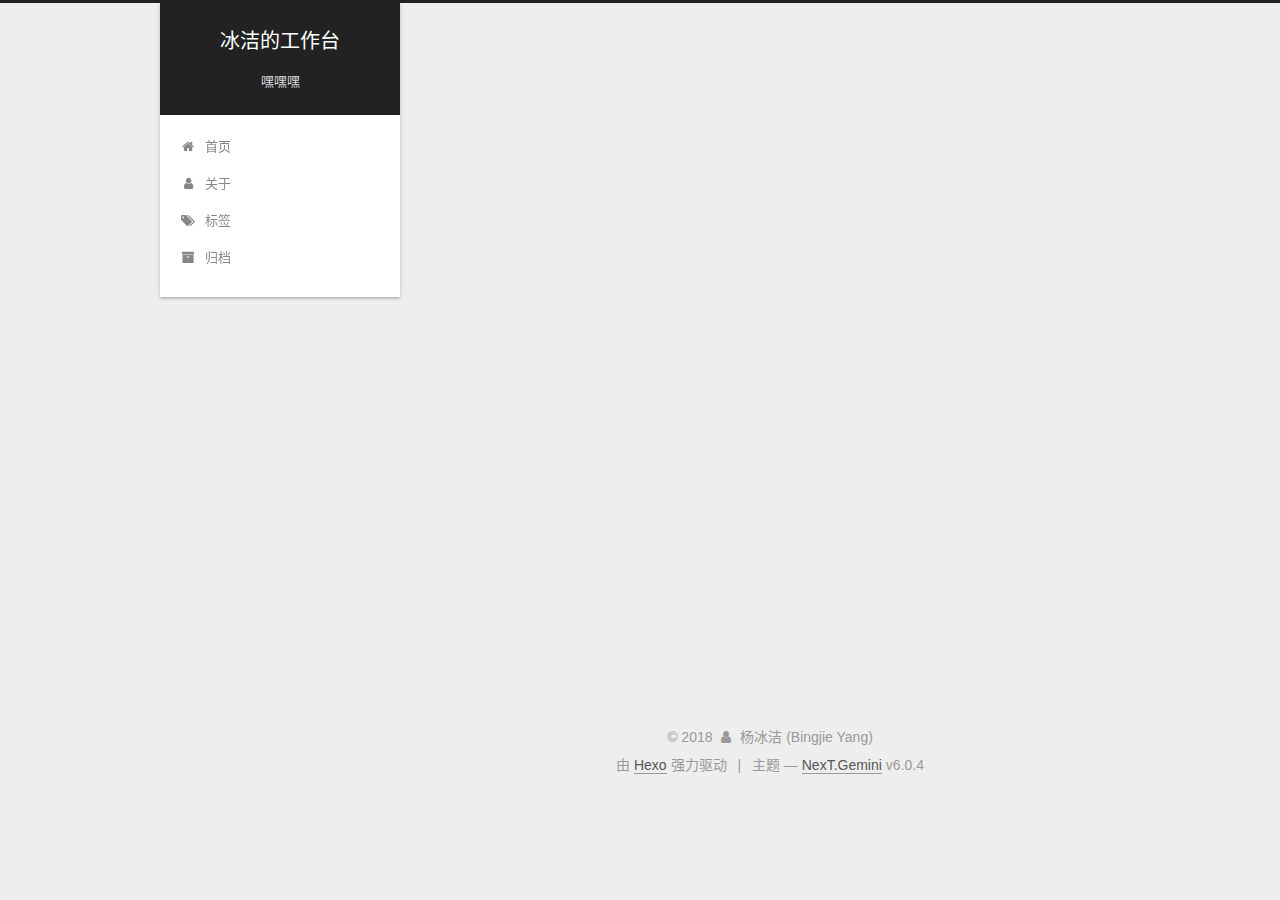
==== commit a6747338: "Site updated: 2018-02-25 17:14:16" ====
--- a/about/index.html
+++ b/about/index.html
@@ -350,7 +350,7 @@
                 
                   <a href="/archives/">
                 
-                    <span class="site-state-item-count">1</span>
+                    <span class="site-state-item-count">2</span>
                     <span class="site-state-item-name">日志</span>
                   </a>
                 </div>
@@ -358,6 +358,25 @@
 
               
 
+              
+                
+                
+                <div class="site-state-item site-state-tags">
+                  <a href="/tags/index.html">
+                    
+                    
+                      
+                    
+                      
+                    
+                      
+                    
+                      
+                    
+                    <span class="site-state-item-count">4</span>
+                    <span class="site-state-item-name">标签</span>
+                  </a>
+                </div>
               
             </nav>
           
@@ -392,10 +411,12 @@
       
       <!--noindex-->
         <section class="post-toc-wrap motion-element sidebar-panel sidebar-panel-active">
-          <div class="post-toc">
+          <div id="toc-div" class="post-toc" style="display:none">
 
             
-              
+                
+                
+                
             
 
             
--- a/css/main.css
+++ b/css/main.css
@@ -1820,7 +1820,7 @@
   width: 4px;
   height: 4px;
   border-radius: 50%;
-  background: #608c30;
+  background: #8cf5d5;
 }
 .links-of-blogroll {
   font-size: 13px;
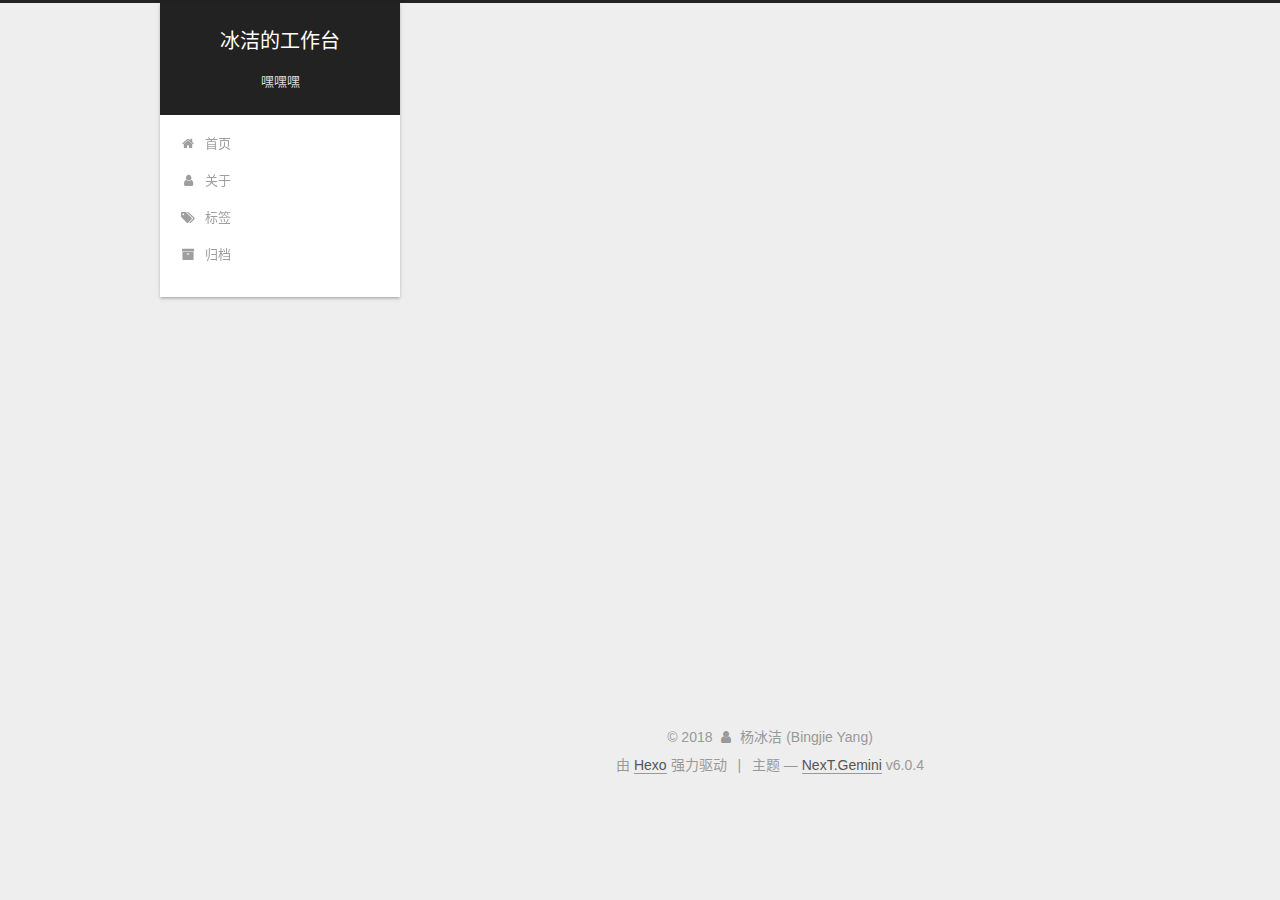
==== commit c4d0cf4c: "Site updated: 2018-02-25 17:24:55" ====
--- a/about/index.html
+++ b/about/index.html
@@ -285,8 +285,7 @@
       <div class="post-body">
         
         
-          <h1 id="黄泽强"><a class="markdownIt-Anchor" href="#黄泽强"></a> 黄泽强</h1>
-
+          <h1 id="黄泽强"><a href="#黄泽强" class="headerlink" title="黄泽强"></a>黄泽强</h1>
         
       </div>
       
@@ -420,7 +419,7 @@
             
 
             
-              <div class="post-toc-content"><ol class="nav"><li class="nav-item nav-level-1"><a class="nav-link" href="#黄泽强"><span class="nav-number">1.</span> <span class="nav-text"> 黄泽强</span></a></li></ol></div>
+              <div class="post-toc-content"><ol class="nav"><li class="nav-item nav-level-1"><a class="nav-link" href="#黄泽强"><span class="nav-number">1.</span> <span class="nav-text">黄泽强</span></a></li></ol></div>
             
 
           </div>
--- a/css/main.css
+++ b/css/main.css
@@ -1820,7 +1820,7 @@
   width: 4px;
   height: 4px;
   border-radius: 50%;
-  background: #8cf5d5;
+  background: #1bd479;
 }
 .links-of-blogroll {
   font-size: 13px;
